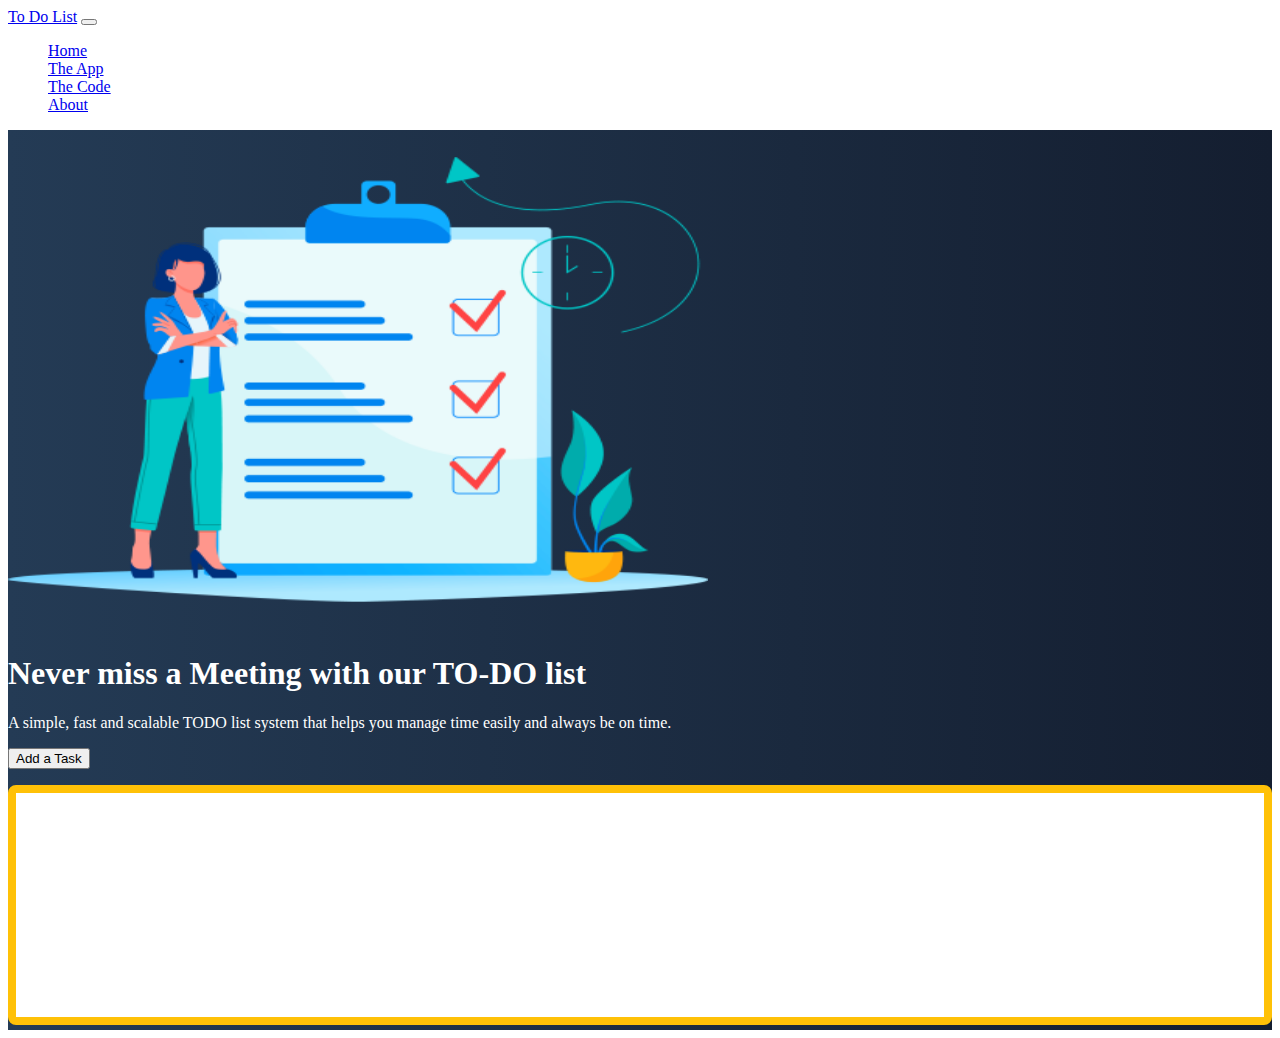
==== index.html @ 1ff64454 "initial push" ====
<!DOCTYPE html>
<html lang="en">
  <head>
    <title>First Project</title>
    <!-- Required meta tags -->
    <meta charset="utf-8" />
    <meta
      name="viewport"
      content="width=device-width, initial-scale=1, shrink-to-fit=no"
    />

    <!-- Bootstrap CSS -->
    <link
      href="https://cdn.jsdelivr.net/npm/bootstrap@5.1.1/dist/css/bootstrap.min.css"
      rel="stylesheet"
      integrity="sha384-F3w7mX95PdgyTmZZMECAngseQB83DfGTowi0iMjiWaeVhAn4FJkqJByhZMI3AhiU"
      crossorigin="anonymous"
    />

    <!-- Convert this to an external style sheet -->

    <link rel="stylesheet" href="css/site.css">
    <style>
      body {
        color: white;
      }
      #hero {
        min-height: 100vh;
        background: #141e30;
        /* fallback for old browsers */
        background: -webkit-linear-gradient(to right, #243b55, #141e30);
        /* Chrome 10-25, Safari 5.1-6 */
        background: linear-gradient(to right, #243b55, #141e30);
        /* W3C, IE 10+/ Edge, Firefox 16+, Chrome 26+, Opera 12+, Safari 7+ */
      }
    </style>
  </head>

  <body>
    <nav class="navbar navbar-expand-md navbar-dark fixed-top">
      <div class="container-fluid">
        <a class="navbar-brand" href="#">To Do List</a>
        <button
          class="navbar-toggler"
          type="button"
          data-bs-toggle="collapse"
          data-bs-target="#navbarCollapse"
          aria-controls="navbarCollapse"
          aria-expanded="false"
          aria-label="Toggle navigation"
        >
          <span class="navbar-toggler-icon"></span>
        </button>
        <div class="collapse navbar-collapse" id="navbarCollapse">
          <ul class="navbar-nav me-auto mb-2 mb-md-0">
            <li class="nav-item">
              <a class="nav-link active" aria-current="page" href="#">Home</a>
            </li>
            <li class="nav-item">
              <a class="nav-link" href="#">The App</a>
            </li>
            <li class="nav-item">
              <a class="nav-link" href="#">The Code</a>
            </li>
            <li class="nav-item">
              <a class="nav-link" href="#">About</a>
            </li>
          </ul>
        </div>
      </div>
    </nav>
    <!-- ======= Hero Section ======= -->
    <main id="hero">
      <div class="container col-xxl-8 px-4 py-5">
        <div class="row flex-lg-row-reverse align-items-center g-5 py-5">
          <div class="col-10 col-sm-8 col-lg-6">
            <img
              src="/img/ToDoList.png"
              class="d-block mx-lg-auto img-fluid"
              alt="Bootstrap Themes"
              width="700"
              height="500"
              loading="lazy"
            />
          </div>
          <div class="col-lg-6">
            <h1 class="display-5 fw-bold lh-1 mb-3">
              Never miss a Meeting with our TO-DO list
            </h1>
            <p class="lead">
              A simple, fast and scalable TODO list system that helps you
              manage time easily and always be on time.
            </p>
            <div class="d-grid gap-2 d-md-flex justify-content-md-start">
              <button type="button" onclick="addTask()" class="btn btn-warning btn-lg px-4 me-md-2">
                Add a Task
              </button>
            </div>
            <div class="taskContainer off-bottom" id="taskItems">
              <div class="scrollbox">
                <ul id="list" class="list list-group"></ul>
              </div>
          </div>
          </div>
        </div>
      </div>
    </main>
    <!-- Bootstrap JS -->
    <script
      src="https://cdn.jsdelivr.net/npm/bootstrap@5.1.1/dist/js/bootstrap.bundle.min.js"
      integrity="sha384-/bQdsTh/da6pkI1MST/rWKFNjaCP5gBSY4sEBT38Q/9RBh9AH40zEOg7Hlq2THRZ"
      crossorigin="anonymous"
    ></script>
    <script src="js/site.js"></script>
  </body>
</html>
---- css/site.css ----
body {
    color: white
}

#hero {
    height: 100vh;
    background: #141E30;
    /* fallback for old browsers */
    background: -webkit-linear-gradient(to right, #243B55, #141E30);
    /* Chrome 10-25, Safari 5.1-6 */
    background: linear-gradient(to right, #243B55, #141E30);
    /* W3C, IE 10+/ Edge, Firefox 16+, Chrome 26+, Opera 12+, Safari 7+ */
}

.taskContainer {
    background-color: white;
    border: solid .5em #ffc107;
    border-radius: .5em;
    box-sizing: border-box;
    flex: 0 0 30%;
    height: 240px;
    margin-top: 1em;
    overflow: auto;
}


#taskItems {
    overflow: hidden;
    position: relative;

}

#taskItems .scrollbox {
    height: 100%;
    overflow: auto;
}


.list {
    list-style: none;
    margin: 0;
    padding: 0;
}

.item {
    background-color: lightgray;
    color: #212121;
    margin: .25em;
    padding: .5em;
}
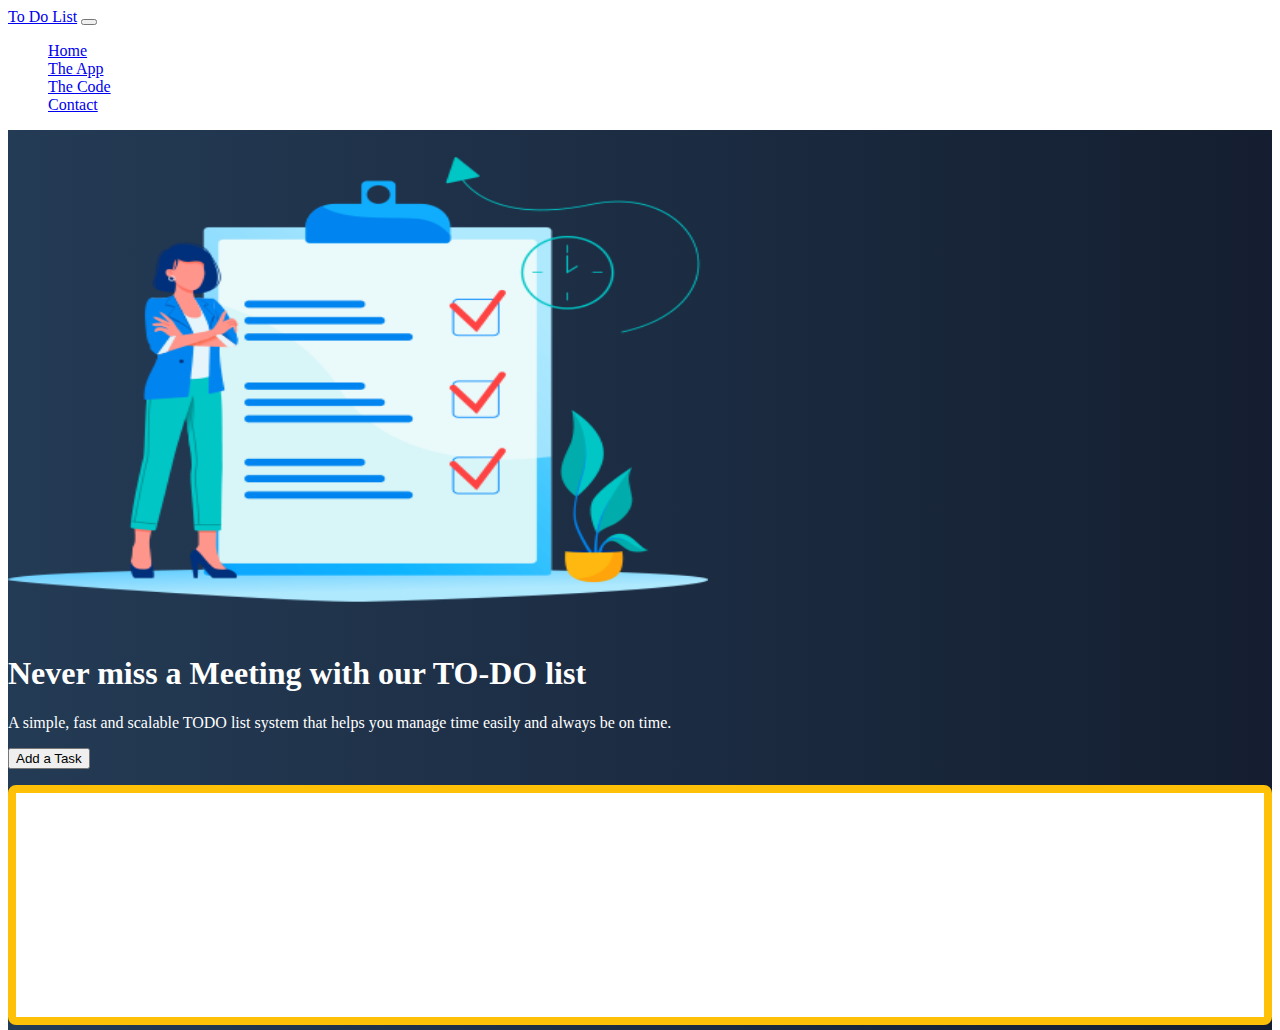
==== commit 4938bbfe: "added a contact page" ====
--- a/index.html
+++ b/index.html
@@ -20,20 +20,7 @@
     <!-- Convert this to an external style sheet -->
 
     <link rel="stylesheet" href="css/site.css">
-    <style>
-      body {
-        color: white;
-      }
-      #hero {
-        min-height: 100vh;
-        background: #141e30;
-        /* fallback for old browsers */
-        background: -webkit-linear-gradient(to right, #243b55, #141e30);
-        /* Chrome 10-25, Safari 5.1-6 */
-        background: linear-gradient(to right, #243b55, #141e30);
-        /* W3C, IE 10+/ Edge, Firefox 16+, Chrome 26+, Opera 12+, Safari 7+ */
-      }
-    </style>
+    
   </head>
 
   <body>
@@ -54,7 +41,7 @@
         <div class="collapse navbar-collapse" id="navbarCollapse">
           <ul class="navbar-nav me-auto mb-2 mb-md-0">
             <li class="nav-item">
-              <a class="nav-link active" aria-current="page" href="#">Home</a>
+              <a class="nav-link active" aria-current="page" href="index.html">Home</a>
             </li>
             <li class="nav-item">
               <a class="nav-link" href="#">The App</a>
@@ -63,7 +50,7 @@
               <a class="nav-link" href="#">The Code</a>
             </li>
             <li class="nav-item">
-              <a class="nav-link" href="#">About</a>
+              <a class="nav-link" href="contact.html">Contact</a>
             </li>
           </ul>
         </div>
--- a/css/site.css
+++ b/css/site.css
@@ -1,8 +1,11 @@
-body {
-    color: white
+body,
+html {
+    color: white;
+    height: 100% ;
 }
 
 #hero {
+    min-height: 100vh;
     height: 100vh;
     background: #141E30;
     /* fallback for old browsers */
